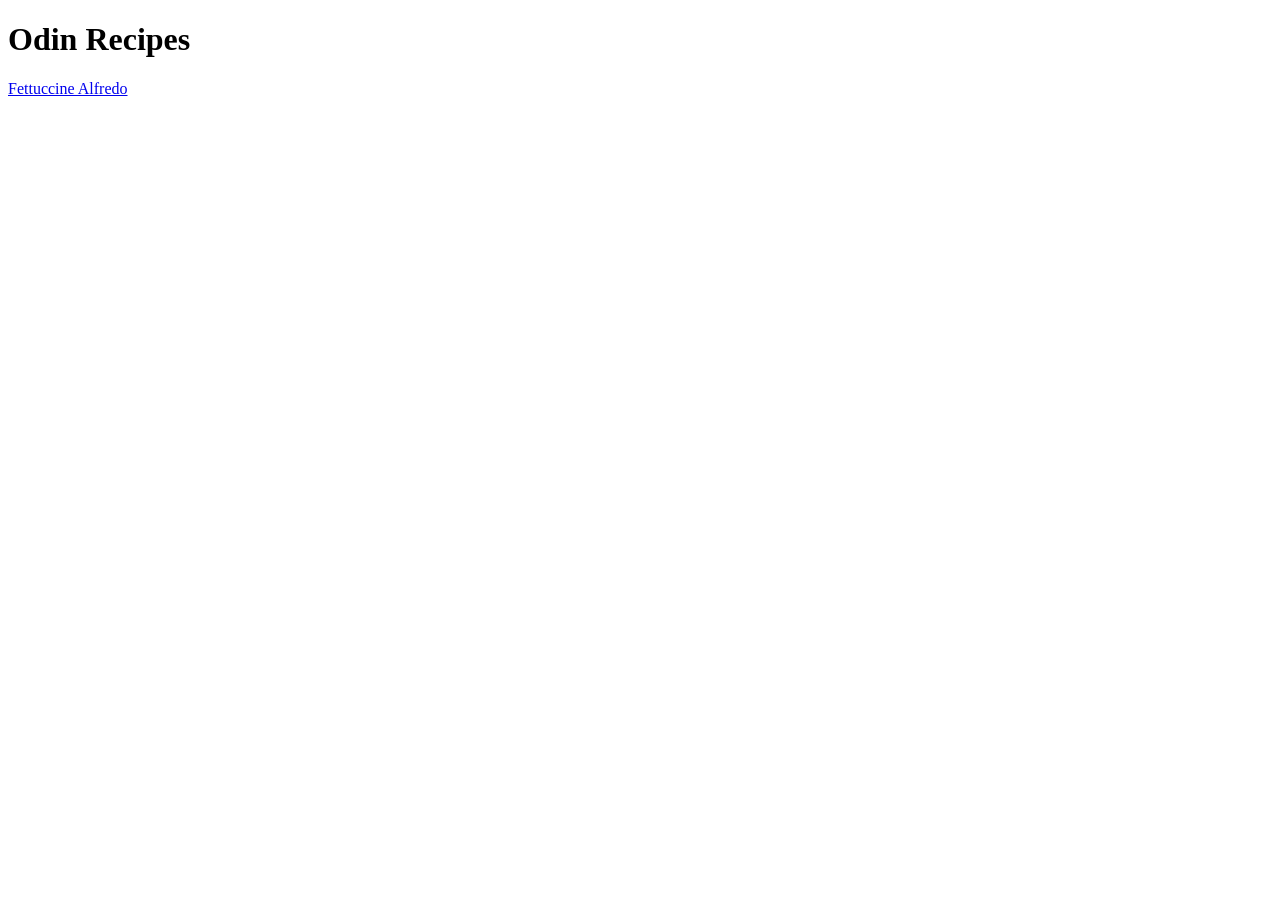
==== index.html @ edf590f2 "Added fettuccine alfredo as the first recipe, as well as a recipes folder." ====
<!DOCTYPE html>
<html lang="en">
<head>
    <meta charset="UTF-8">
    <meta name="viewport" content="width=device-width, initial-scale=1.0">
    <title>Document</title>
</head>
<body>
    <h1>Odin Recipes</h1>
    <a href="recipes/fettuccine_alfredo.html">Fettuccine Alfredo</a>
</body>
</html>
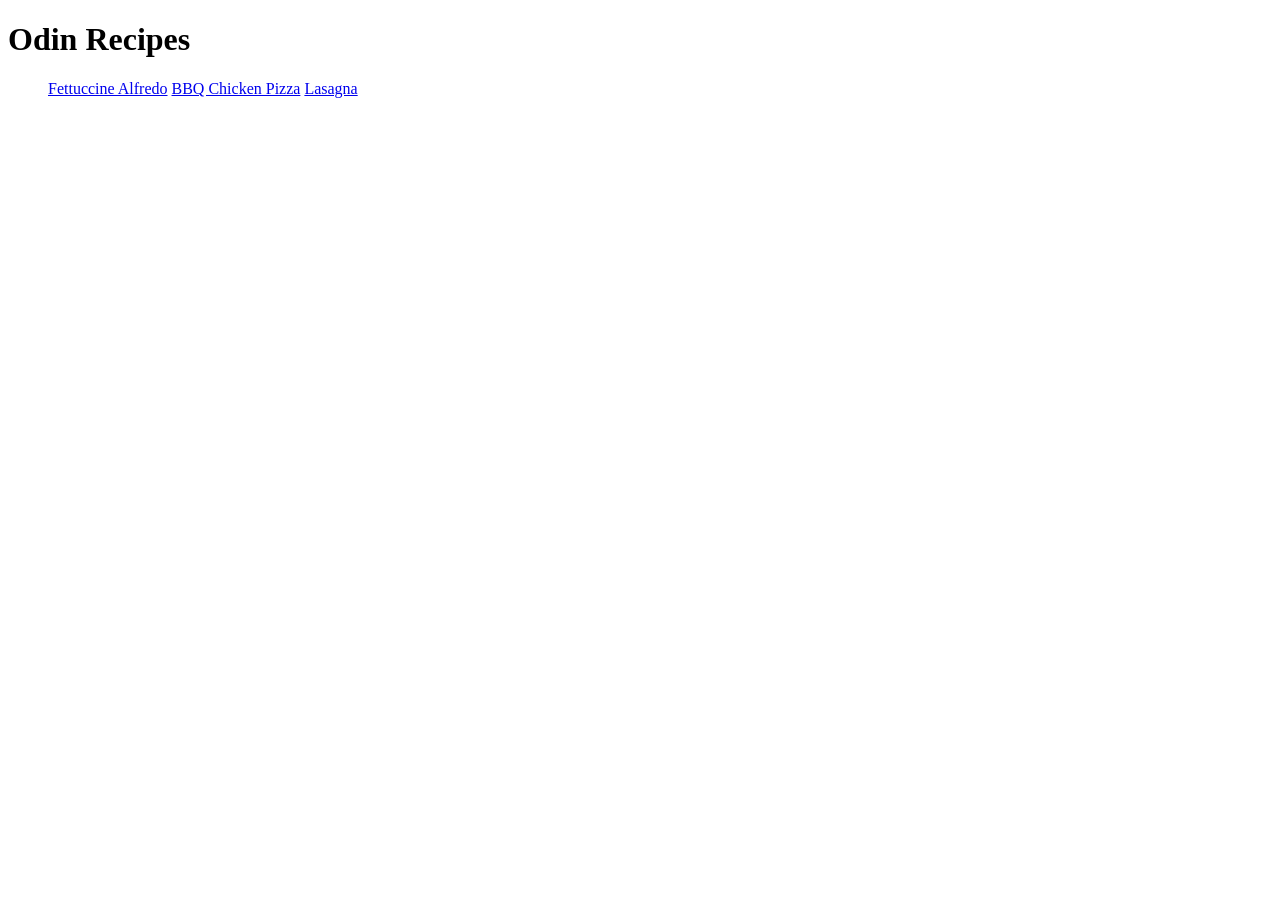
==== commit 262b4e26: "Added Lasagna and BBQ Chicken Pizza recipies. Also edited the size of the photo in fettuccine_alfred" ====
--- a/index.html
+++ b/index.html
@@ -7,6 +7,10 @@
 </head>
 <body>
     <h1>Odin Recipes</h1>
-    <a href="recipes/fettuccine_alfredo.html">Fettuccine Alfredo</a>
+    <ul>
+        <a href="recipes/fettuccine_alfredo.html">Fettuccine Alfredo</a>
+        <a href="recipes/bbq_chicken_pizza.html">BBQ Chicken Pizza</a>
+        <a href="recipes/lasagna.html">Lasagna</a>
+    </ul>
 </body>
 </html>
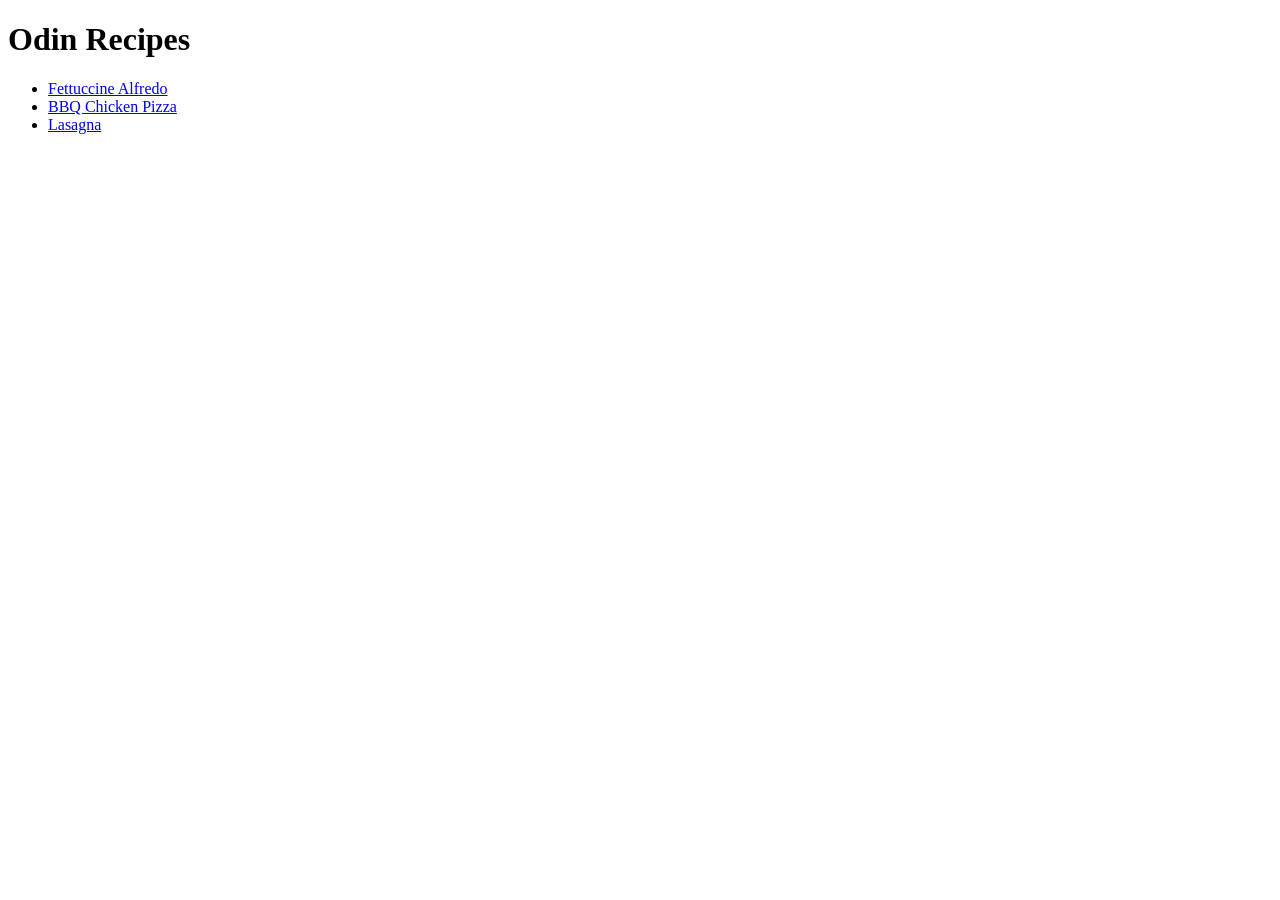
==== commit 96f7f4b9: "a" ====
--- a/index.html
+++ b/index.html
@@ -8,9 +8,9 @@
 <body>
     <h1>Odin Recipes</h1>
     <ul>
-        <a href="recipes/fettuccine_alfredo.html">Fettuccine Alfredo</a>
-        <a href="recipes/bbq_chicken_pizza.html">BBQ Chicken Pizza</a>
-        <a href="recipes/lasagna.html">Lasagna</a>
+        <li><a href="recipes/fettuccine_alfredo.html">Fettuccine Alfredo</a></li>
+        <li><a href="recipes/bbq_chicken_pizza.html">BBQ Chicken Pizza</a></li>
+        <li><a href="recipes/lasagna.html">Lasagna</a></li>
     </ul>
 </body>
 </html>
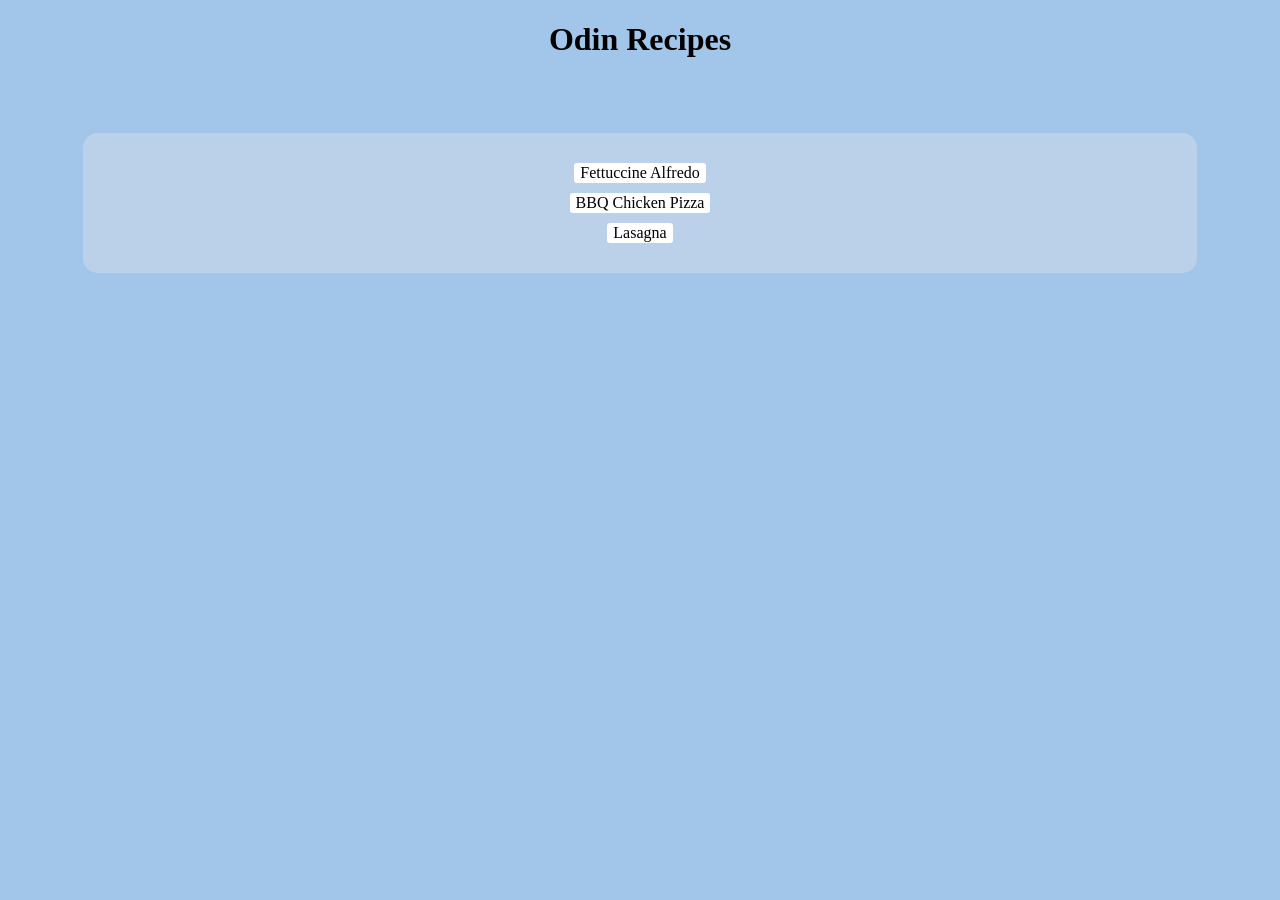
==== commit 1e03f7b4: "Styled home page" ====
--- a/index.html
+++ b/index.html
@@ -4,13 +4,16 @@
     <meta charset="UTF-8">
     <meta name="viewport" content="width=device-width, initial-scale=1.0">
     <title>Document</title>
+    <link rel="stylesheet" href="style.css">
 </head>
 <body>
     <h1>Odin Recipes</h1>
-    <ul>
-        <li><a href="recipes/fettuccine_alfredo.html">Fettuccine Alfredo</a></li>
-        <li><a href="recipes/bbq_chicken_pizza.html">BBQ Chicken Pizza</a></li>
-        <li><a href="recipes/lasagna.html">Lasagna</a></li>
-    </ul>
+   <div class="links">
+        <a class="buttons" href="recipes/fettuccine_alfredo.html">Fettuccine Alfredo</a>
+        <br>
+        <a class="buttons" href="recipes/bbq_chicken_pizza.html">BBQ Chicken Pizza</a>
+        <br>
+        <a class="buttons" id="margin-test" href="recipes/lasagna.html">Lasagna</a>
+    </div>
 </body>
 </html>
--- a/style.css
+++ b/style.css
@@ -0,0 +1,26 @@
+body {
+    background-color: #A1C6EA;
+    font-family: 'Times New Roman', Times, serif;
+    text-align: center;
+    list-style-position: inside;
+}
+
+.links {
+    border: 1px;
+    border-color: black;
+    border-radius: 15px;
+    padding: 25px;
+    margin: 75px;
+    background-color: #BBD1EA;
+}
+
+a.buttons {
+    display: inline-block;
+    margin: 5px;
+    padding: 1px 6px;
+    border: 1px;
+    border-radius: 3px;
+    color: black;
+    background-color: white;
+    text-decoration: none;
+}
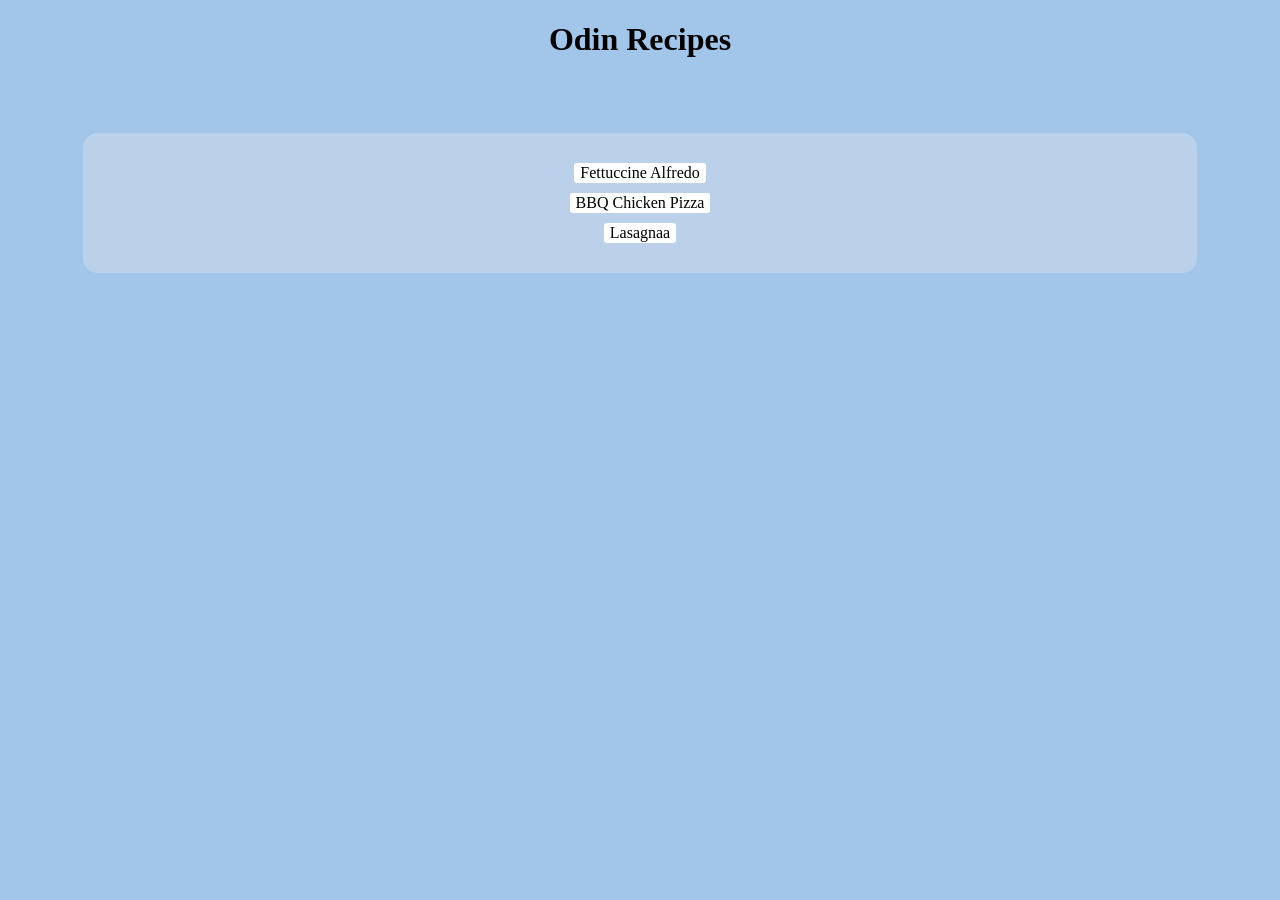
==== commit 8efabce0: "styled home page" ====
--- a/index.html
+++ b/index.html
@@ -13,7 +13,7 @@
         <br>
         <a class="buttons" href="recipes/bbq_chicken_pizza.html">BBQ Chicken Pizza</a>
         <br>
-        <a class="buttons" id="margin-test" href="recipes/lasagna.html">Lasagna</a>
+        <a class="buttons" id="margin-test" href="recipes/lasagna.html">Lasagnaa</a>
     </div>
 </body>
 </html>
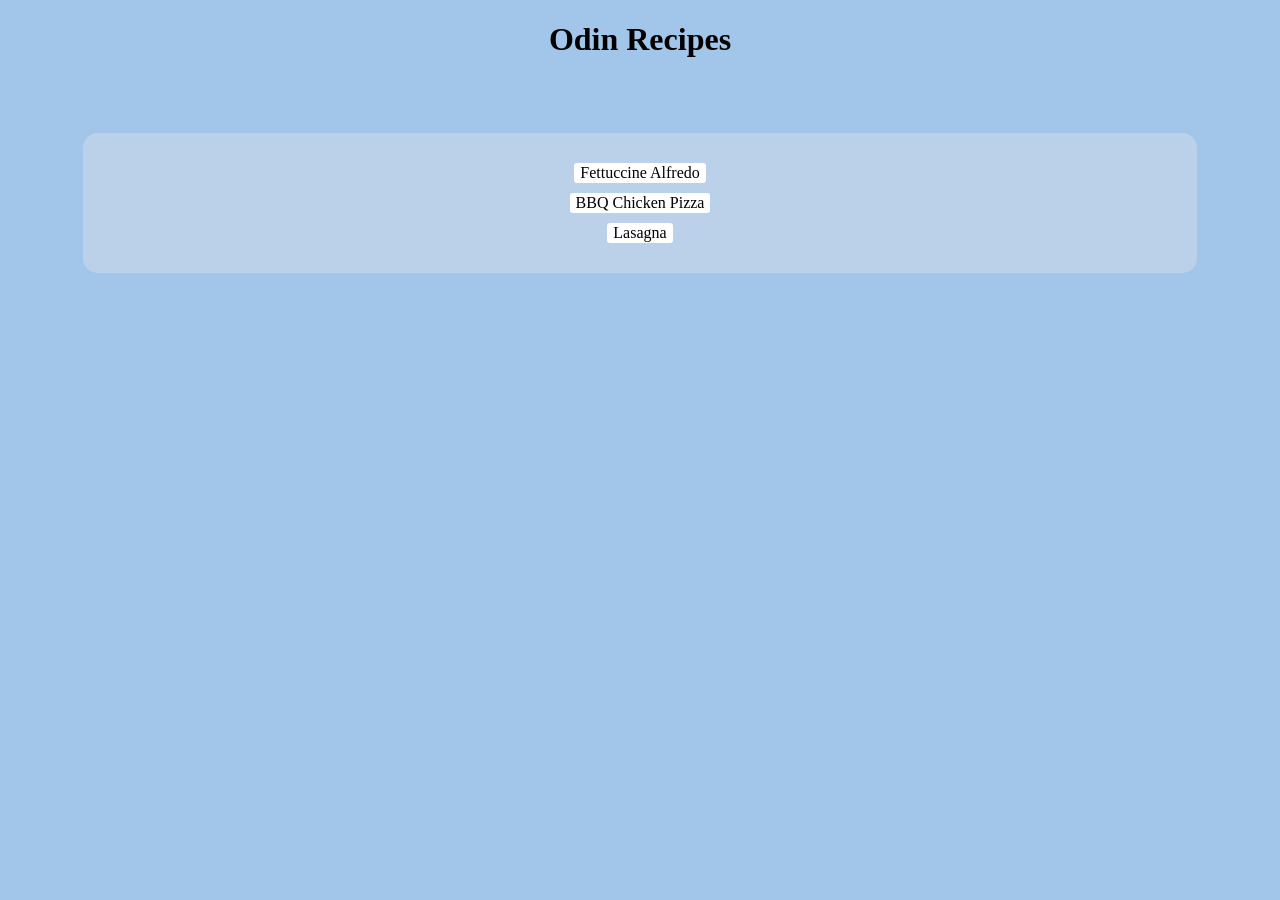
==== commit 13c610d0: "styled home page" ====
--- a/index.html
+++ b/index.html
@@ -13,7 +13,7 @@
         <br>
         <a class="buttons" href="recipes/bbq_chicken_pizza.html">BBQ Chicken Pizza</a>
         <br>
-        <a class="buttons" id="margin-test" href="recipes/lasagna.html">Lasagnaa</a>
+        <a class="buttons" id="margin-test" href="recipes/lasagna.html">Lasagna</a>
     </div>
 </body>
 </html>
